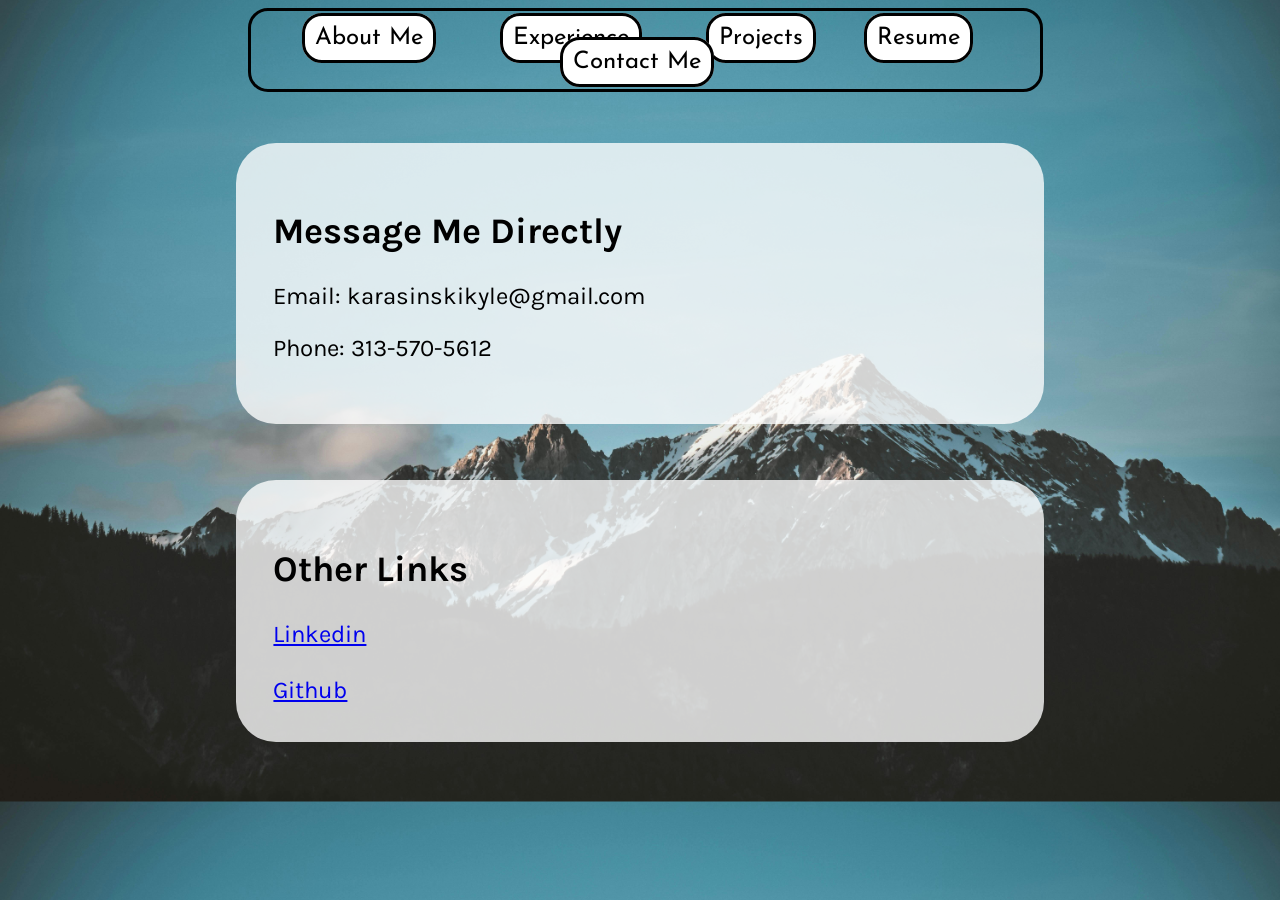
==== docs/HTML/contact.html @ 1b33c652 "Added Docs Folder" ====
<!DOCTYPE html>
<html lang="en">
<head>
    <meta charset="UTF-8">
    <meta name="viewport" content="width=device-width, initial-scale=1.0">
    <title>Kyle Karasinski</title>
    <link rel="stylesheet" href="../CSS/formatting.css">

    <link rel="preconnect" href="https://fonts.googleapis.com">
    <link rel="preconnect" href="https://fonts.gstatic.com" crossorigin>
    <link href="https://fonts.googleapis.com/css2?family=Josefin+Sans:ital,wght@0,100..700;1,100..700&display=swap" rel="stylesheet">

    <link rel="preconnect" href="https://fonts.googleapis.com">
    <link rel="preconnect" href="https://fonts.gstatic.com" crossorigin>
    <link href="https://fonts.googleapis.com/css2?family=Karla:ital,wght@0,200..800;1,200..800&display=swap" rel="stylesheet">
</head>

    <body id="contactBody">

        <header>
            <a id="fileLink" href="./index.html">About Me</a> &nbsp;
            <a id="fileLink" href="./experience.html">Experience</a> &nbsp;
            <a id="fileLink" href="./projects.html">Projects</a>
            <a id="fileLink" href="./resume.html">Resume</a> &nbsp;
            <a id="fileLink" href="./contact.html">Contact Me</a> &nbsp;
        </header>

        <div id="contacts">
            <h2>Message Me Directly</h2>
            <p>Email: karasinskikyle@gmail.com</p>
            <p>Phone: 313-570-5612</p>
        </div>

        <br><br>

        <div id="contacts">
            <h2>Other Links</h2>
            <a href="https://www.linkedin.com/in/kyle-karasinski/" target="_blank">Linkedin</a>
            <br><br>
            <a href="https://github.com/kylekarasinski" target="_blank">Github</a>
        </div>

    </body>

</html>
---- docs/CSS/formatting.css ----
body {
    /*Image source: Photo by Stephan Seeber from Pexels: https://www.pexels.com/photo/snow-top-mountain-under-clear-sky-1054218/*/
    background-image: url('../Assets/Pictures/background.jpg');
    background-size:cover;
    background-position: center;
    font-family: 'Karla';
    font-size: 1.5rem;
}

header {
    font-family: 'Josefin Sans';
    width: 60%;
    text-align: center;
    border: 3px solid #000000;
    padding: 15px;
    margin-bottom: 4%;
    margin-left: 19%;
    border-radius: 20px;
}

#fileLink {
    border: 3px solid #000000;
    margin: 20px;
    color: black;
    background-color: #ffffff;
    padding: 10px;
    border-radius: 20px;
    text-decoration: none;
}

#resume {
    margin-left: 22.5%;
}

#contacts, #aboutMe, #skills, #certifications, #projects, #jobDesc {
    border-radius: 40px;
    background-color: rgba(255, 255, 255, 0.781);
    padding: 3%;
    margin-left: 18%;
    margin-right: 18%;
}
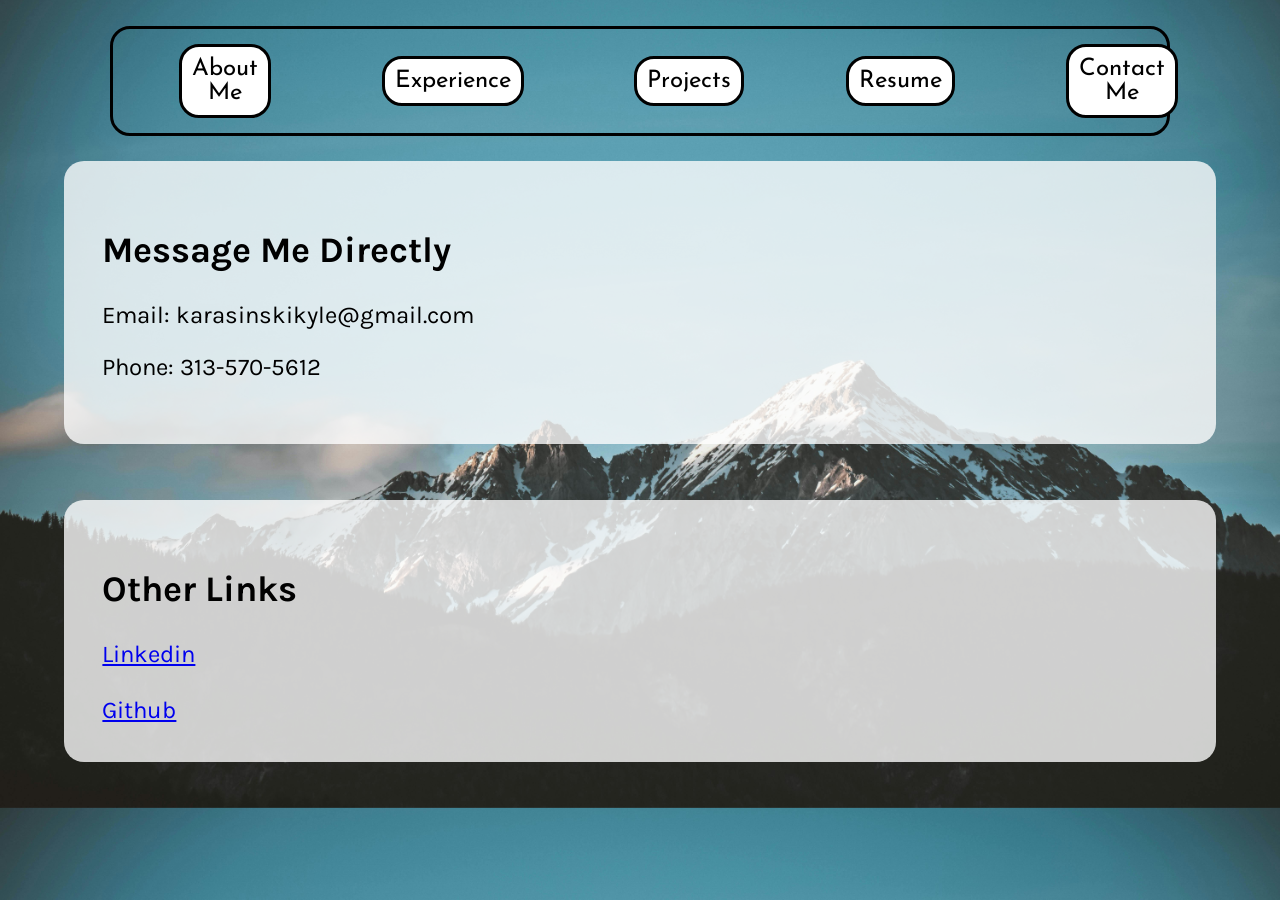
==== commit 9bac4225: "Fixed mobile formatting issues" ====
--- a/docs/HTML/contact.html
+++ b/docs/HTML/contact.html
@@ -17,13 +17,13 @@
 
     <body id="contactBody">
 
-        <header>
-            <a id="fileLink" href="./index.html">About Me</a> &nbsp;
+        <nav>
+            <a id="fileLink" href="../index.html">About Me</a> &nbsp;
             <a id="fileLink" href="./experience.html">Experience</a> &nbsp;
             <a id="fileLink" href="./projects.html">Projects</a>
             <a id="fileLink" href="./resume.html">Resume</a> &nbsp;
             <a id="fileLink" href="./contact.html">Contact Me</a> &nbsp;
-        </header>
+        </nav>
 
         <div id="contacts">
             <h2>Message Me Directly</h2>
--- a/docs/CSS/formatting.css
+++ b/docs/CSS/formatting.css
@@ -1,41 +1,119 @@
+/* Body */
 body {
-    /*Image source: Photo by Stephan Seeber from Pexels: https://www.pexels.com/photo/snow-top-mountain-under-clear-sky-1054218/*/
     background-image: url('../Assets/Pictures/background.jpg');
-    background-size:cover;
+    background-size: cover;
     background-position: center;
     font-family: 'Karla';
     font-size: 1.5rem;
+    margin: 0;
+    padding: 0;
 }
 
-header {
+/* Nav */
+nav {
     font-family: 'Josefin Sans';
-    width: 60%;
+    width: 80%; /* Increase width for better responsiveness */
     text-align: center;
     border: 3px solid #000000;
     padding: 15px;
-    margin-bottom: 4%;
-    margin-left: 19%;
+    margin: 2% auto; /* Center align the nav */
     border-radius: 20px;
+    display: flex;           /* Enable flexbox layout */
+    justify-content: space-evenly;  /* Evenly space the links */
+    align-items: center;     /* Vertically center the links */
 }
 
+/* Links in nav */
 #fileLink {
     border: 3px solid #000000;
-    margin: 20px;
     color: black;
     background-color: #ffffff;
     padding: 10px;
+    margin-left: 5%;
+    margin-right: 5%;
     border-radius: 20px;
     text-decoration: none;
+    display: inline-block;   /* Make sure the links are inline elements */
+}
+
+/* Resume Section */
+#resume {
+    margin-left: 22.5%; /* Corrected margin */
 }
 
 #resume {
-    margin-left: 22.5%;
+    width: 100%;         /* Makes the container take up full width of its parent */
+    max-width: 1000px;   /* Ensures that the iframe doesn't get too large */
+    margin: 0 auto;      /* Centers the container horizontally */
 }
 
+#resume iframe {
+    width: 100%;         /* Makes the iframe take up the full width of its container */
+    height: 100vh;       /* Makes the iframe height take up the full viewport height */
+    border: none;        /* Removes the border around the iframe */
+}
+
+/* Video Element Styling */
+video {
+    width: 100%;        /* Make videos take up the full width of their container */
+    max-width: 640px;   /* Set a max width to prevent videos from getting too large */
+    height: auto;       /* Maintain aspect ratio */
+    display: block;     /* Makes the video behave like a block-level element */
+    margin-right: auto;    /* Center the video horizontally */
+    border-radius: 10px; /* Optional: to add rounded corners to the video */
+}
+
+
+/* Main sections */
 #contacts, #aboutMe, #skills, #certifications, #projects, #jobDesc {
-    border-radius: 40px;
+    border-radius: 20px;
     background-color: rgba(255, 255, 255, 0.781);
     padding: 3%;
-    margin-left: 18%;
-    margin-right: 18%;
+    margin-left: 5%; /* More margin for mobile */
+    margin-right: 5%; /* More margin for mobile */
+}
+
+/* Media Queries for Mobile Devices */
+@media screen and (max-width: 768px) {
+    body {
+        background-image: url('../Assets/Pictures/background.jpg');
+        background-size: cover;
+        background-position: center;
+        font-family: 'Karla';
+        font-size: 1.5rem;
+        margin: 0;
+        padding: 0;
+    }
+
+    /* Nav adjustments */
+    nav {
+        width: 95%; /* Use more width for smaller screens */
+        margin-left: 2%;
+        margin-right: 2%;
+        flex-direction: column;  /* Stack the links vertically on small screens */
+        align-items: flex-start; /* Align links to the left when stacked */
+    }
+
+    /* Adjust font size for readability */
+    body {
+        font-size: 1.2rem;
+    }
+
+    /* Make the sections more compact */
+    #contacts, #aboutMe, #skills, #certifications, #projects, #jobDesc {
+        margin-left: 5%;
+        margin-right: 5%;
+        padding: 4%;
+    }
+
+    /* Adjust links */
+    #fileLink {
+        padding: 8px;
+        margin: 10px;
+    }
+
+    /* Adjust Resume Margin for Mobile */
+    #resume {
+        margin:0%;
+    }
 }
